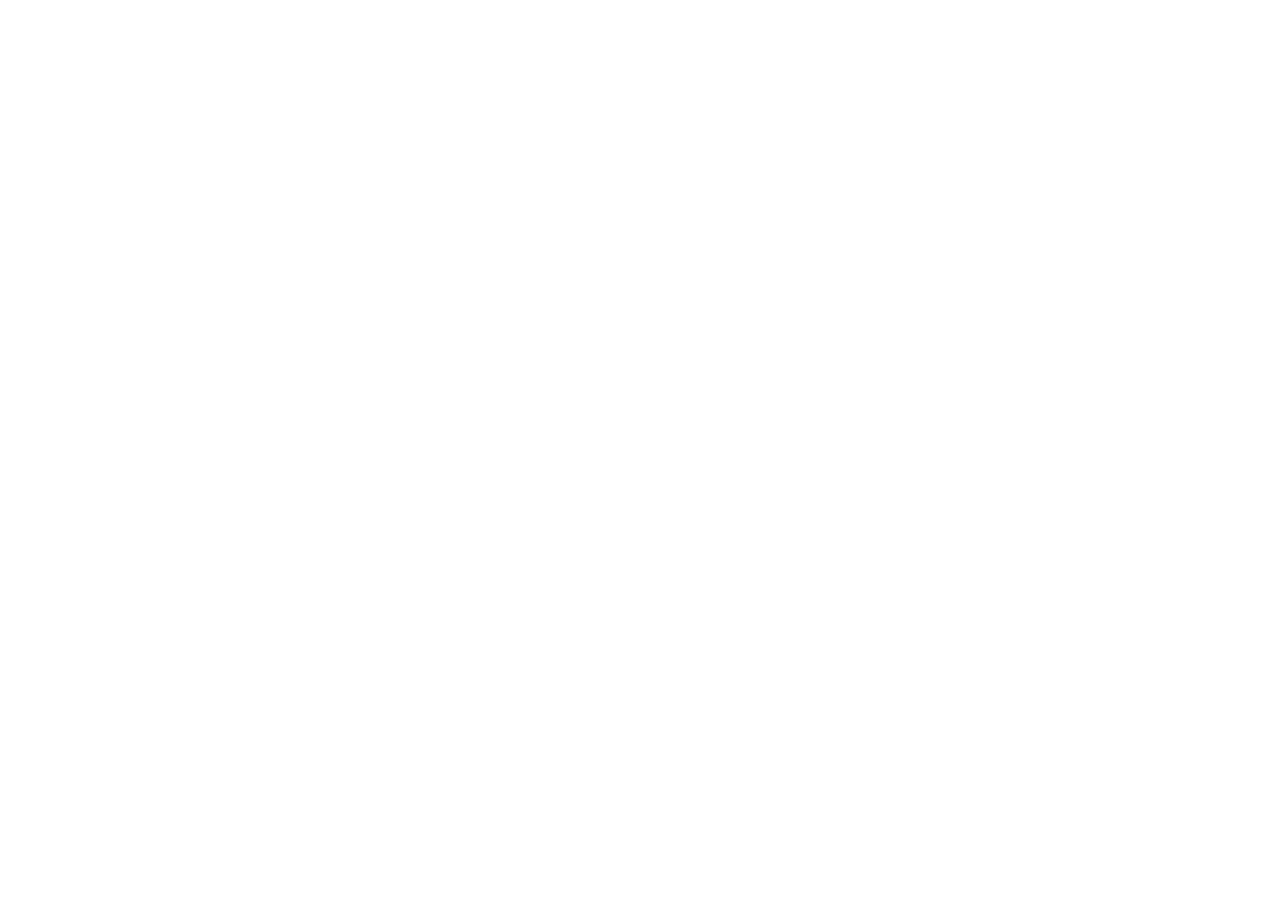
==== game.html @ af68b88e "initial commit" ====
<!DOCTYPE html>
<html>
  <head>
    <meta charset="utf-8">
    <script src="mkfromtmplt.js"></script>
    <script src="game.js"></script>
    <link rel="stylesheet" href="game.css">
  </head>
  <body>
    <div id="game">
      
    </div>
  </body>
</html>
---- game.css ----
#game {
    width: 100%;
    height: 90vh;
    display: grid;
    grid-auto-columns: 1fr;
    grid-auto-rows: 1fr;
}
.tile {
    grid-column: var(--column);
    grid-row:    var(--row);
    background-color: #444;
    color: white;
    display: flex;
    justify-content: center;
    align-items: center;
    border: 1px solid black;
    opacity: 1;
}
/*
.tile-content.hidden {
    display: none;
}

.tile.defeated > .tile-content {
    display: none;
}
.tile.defeated {
    background-color: black;
}
*/
.tile, .tile-content {
    opacity: 1;
    transition: opacity 0.5s ease-in-out;
}

.hidden {
    opacity: 0;
}
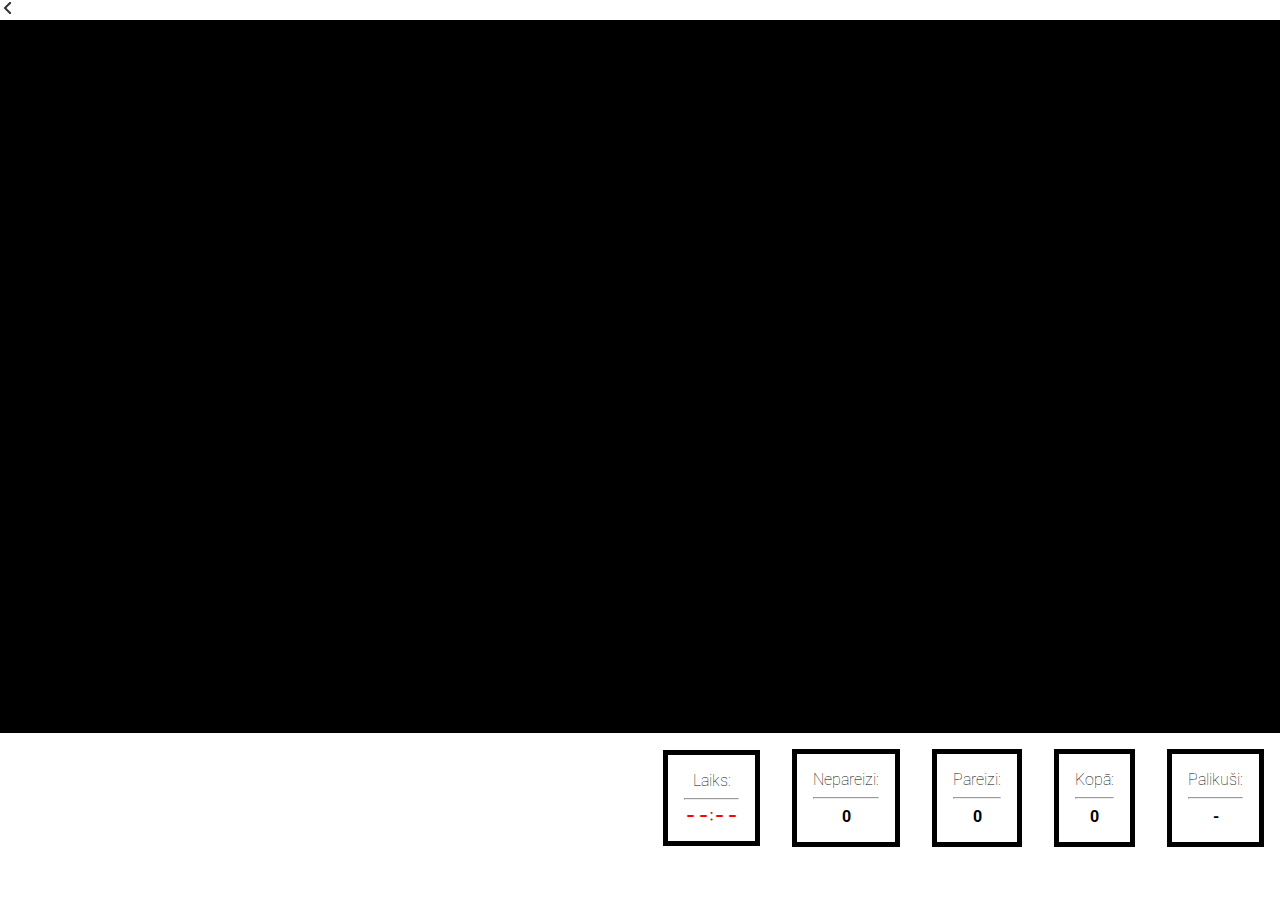
==== commit 338f793c: "woo it finally works!!" ====
--- a/game.html
+++ b/game.html
@@ -2,13 +2,52 @@
 <html>
   <head>
     <meta charset="utf-8">
-    <script src="mkfromtmplt.js"></script>
+    <script src="utils.js"></script>
     <script src="game.js"></script>
     <link rel="stylesheet" href="game.css">
   </head>
   <body>
-    <div id="game">
-      
+    <div id="modal">
+      <div id="modal-content">
+	<p>Augšupielādēt failu <b><span id="file-to-upload"></span></b></p>
+	<input type="file" id="upload-box">
+      </div>
+    </div>
+    <a href="index.html"><img src="media/arrow.svg" height="16px" alt="Atpakaļ"></a>
+    <div id="game"> </div>
+    <div id="information-display">
+      <div id="victory" class="hidden">
+	<h2>Spēle uzvarēta!</h2>
+	<p><button type="button" onclick="newGame();">Sākt no jauna</button></p>
+      </div>
+
+      <div id="stats">
+	<div>
+	  Laiks:
+	  <hr>
+	  <div id="time">--:--</div>
+	</div>
+        <div>
+	  Nepareizi:
+	  <hr>
+	  <div class="stat" id="incorrect">0</div>
+	</div>
+	<div>
+	  Pareizi:
+	  <hr>
+	  <div class="stat" id="correct">0</div>
+	</div>
+	<div>
+	  Kopā:
+	  <hr>
+	  <div class="stat" id="total">0</div>
+	</div>
+	<div>
+	  Palikuši:
+	  <hr>
+	  <div class="stat" id="remaining">-</div>
+	</div>
+      </div>
     </div>
   </body>
 </html>
--- a/game.css
+++ b/game.css
@@ -1,38 +1,113 @@
+@import url('https://fonts.googleapis.com/css2?family=Roboto&display=swap');
+
+@font-face {
+    font-family: "7seg";
+    src: url("7segfont.ttf");
+}
+
+body {
+    font-family: Roboto;
+    width: 100vw;
+    height: 90vh;
+    margin: 0;
+}
+
+#time {
+    font-family: "7seg";
+    color: red;
+}
+
 #game {
     width: 100%;
-    height: 90vh;
+    height: 88%;
     display: grid;
-    grid-auto-columns: 1fr;
-    grid-auto-rows: 1fr;
+    grid-auto-columns: minmax(0, 1fr);
+    grid-auto-rows: minmax(0, 1fr);
+    background-color: black;
+    z-index: 1;
 }
 .tile {
     grid-column: var(--column);
     grid-row:    var(--row);
     background-color: #444;
     color: white;
+    user-select: none;
+    border: 1px solid black;
+    opacity: 1;
+    padding: 1em;
+}
+
+.embedded-image {
+    display: block;
+    object-position: center;
+    object-fit: contain;
+    width: 100%;
+    height: 100%;
+    pointer-events: none;
+}
+
+.tile-content {
+    width: 100%;
+    height: 100%;
     display: flex;
     justify-content: center;
     align-items: center;
-    border: 1px solid black;
-    opacity: 1;
-}
-/*
-.tile-content.hidden {
-    display: none;
 }
 
-.tile.defeated > .tile-content {
-    display: none;
+#information-display {
+    display: flex;
+    justify-content: space-between;
 }
-.tile.defeated {
-    background-color: black;
+
+#victory {
+    color: green;
+    opacity: 1;
+    transition: opacity 0.5s ease-in-out;
 }
-*/
+
 .tile, .tile-content {
     opacity: 1;
     transition: opacity 0.5s ease-in-out;
 }
 
 .hidden {
-    opacity: 0;
+    opacity: 0 !important;
 }
+
+#stats {
+    display: flex;
+    justify-content: center;
+    align-items: center;
+}
+
+#stats > div {
+    margin: 1em;
+    padding: 1em;
+    border: 5px solid black;
+    font-weight: lighter;
+    text-align: center;
+}
+
+.stat {
+    font-weight: bold;
+}
+
+#modal {
+    display: none;
+    position: fixed;
+    justify-content: center;
+    align-items: center;
+    z-index: 1;
+    left: 0;
+    top: 0;
+    width: 100%;
+    height: 100%;
+    overflow: hidden;
+    background-color: #000000;
+    background-color: #00000088;
+}
+
+#modal-content {
+    background-color: white;
+    padding: 20px;
+}
